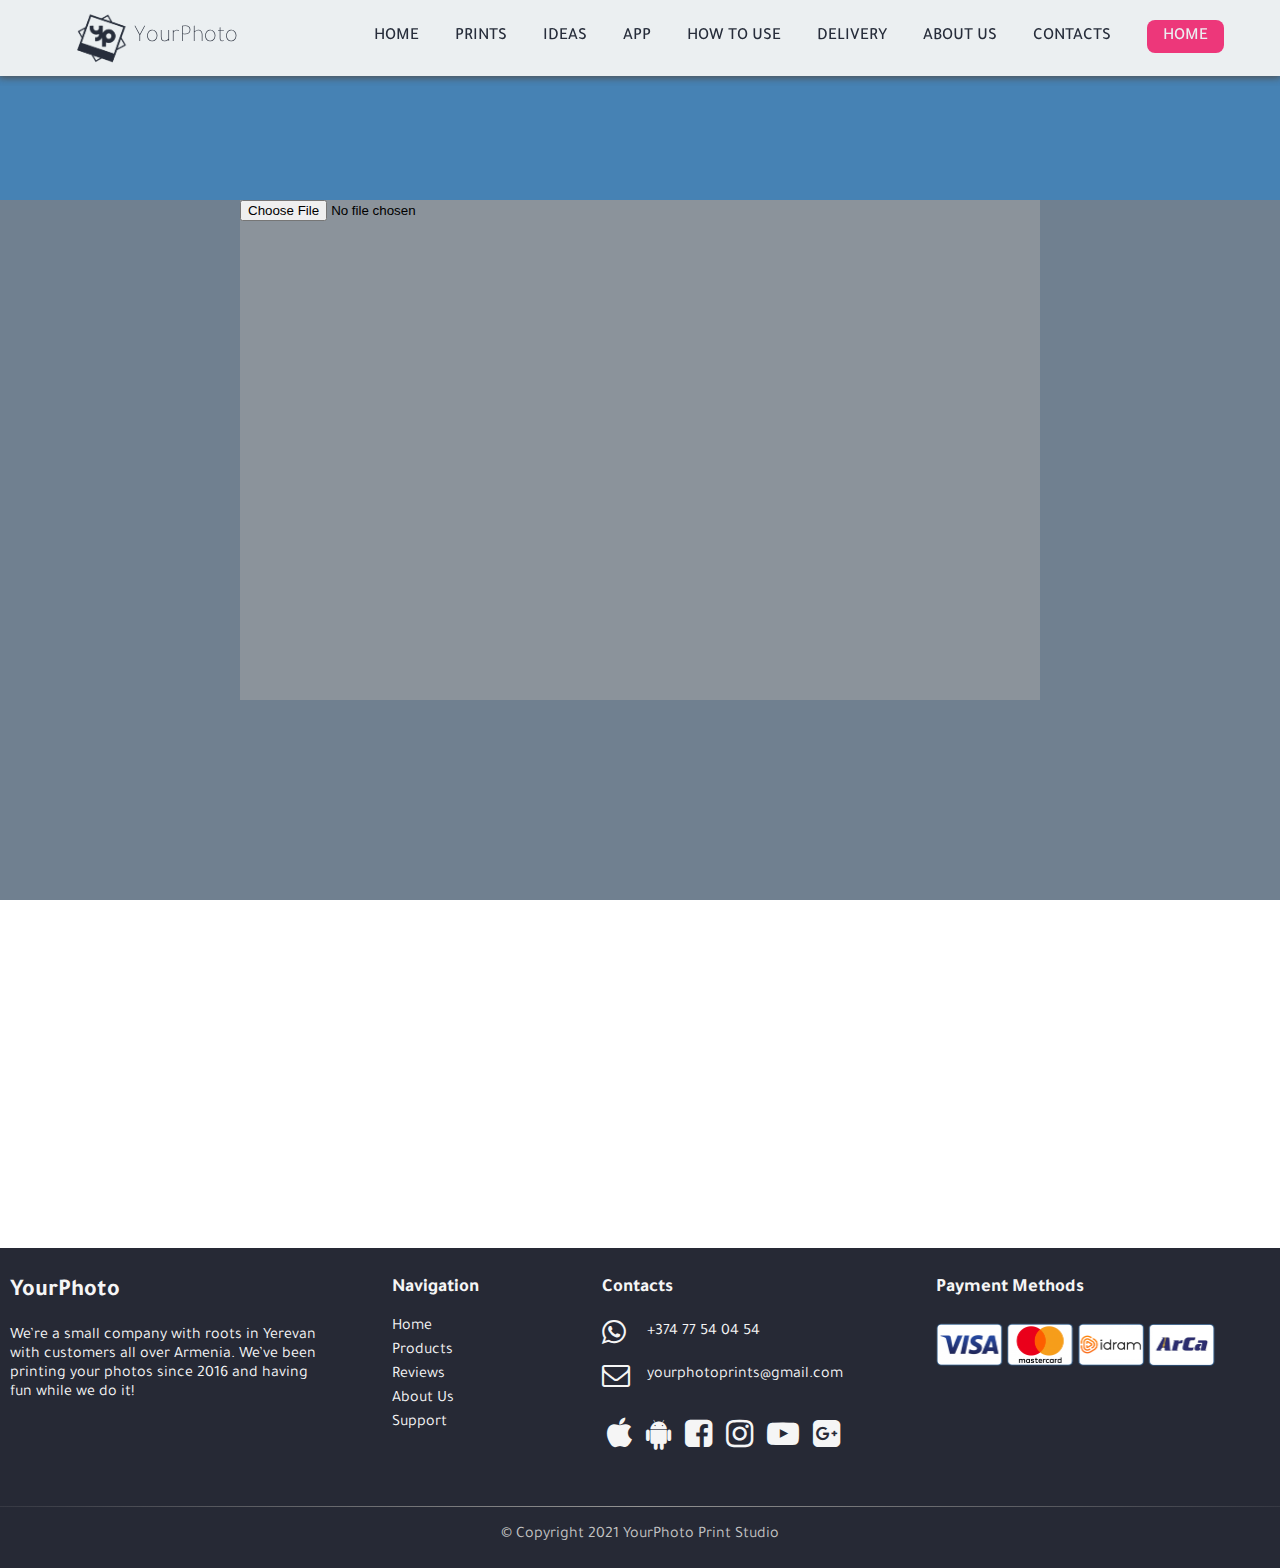
==== order/index.html @ 84d8d33e "new files added" ====
<!DOCTYPE html>
<html lang="en">

<head>
    <meta charset="UTF-8">
    <meta name="viewport" content="width=device-width, initial-scale=1.0">
    <link rel="preconnect" href="https://fonts.gstatic.com">
    <link href="https://fonts.googleapis.com/css2?family=Tajawal:wght@300&display=swap" rel="stylesheet">
    <link rel="icon" type="image/png" href="../fav-icon.png">
    <link rel="stylesheet" href="../shared.css">
    <link rel="stylesheet" href="style.css">
    <!-- <link rel="stylesheet" href="../style.css"> -->
    <link rel="stylesheet" href="https://cdnjs.cloudflare.com/ajax/libs/font-awesome/4.7.0/css/font-awesome.min.css">
    <title>YourPhoto Lite</title>
</head>

<body>
    <!--------------------HEADER----------------------->
    <header class="main-header">
        <div class="main-logo">
            <a href="#" class="logo-text">
                <img class="logo-img" src="../icons/logo.png" width='60px' height="60px" alt="">
                <span>YourPhoto</span>
            </a>
        </div>
        <nav class="nav">
            <ul class="nav-items">
                <li class="nav-item"><a href="../index.html">HOME</a></li>
                <li class="nav-item"><a href="../index.html#prints">PRINTS</a></li>
                <li class="nav-item"><a href="../index.html#ideas">IDEAS</a></li>
                <li class="nav-item"><a href="../index.html#app-download">APP</a></li>
                <li class="nav-item"><a href="../index.html#key-features">HOW TO USE</a></li>
                <li class="nav-item"><a href="../index.html#delivery">DELIVERY</a></li>
                <li class="nav-item"><a href="../index.html#about">ABOUT US</a></li>
                <li class="nav-item"><a href="../index.html#contact">CONTACTS</a></li>
                <li class="nav-item nav-item-cta"><a href="../index.html">HOME</a></li>
            </ul>
        </nav>
    </header>
    <main id="main">
        <header>

        </header>
        <section class="upload">
            <!-- <div class="upload-button"></div> -->
            <div class="upload-photos">
                <input type="file" name="inpFile" id="inpFile">
                <div class="image-preview" id="imagePreview"></div>
                <span class="image-preview"></span>
            </div>
            <!-- <div class="upload-preview"></div> -->
        </section>
    </main>
    <!---------------------FOOTER----------------------->
    <footer id="footer">
        <div class="main-footer">
            <div class="footer-about">
                <h2>YourPhoto</h2>
                <p>We’re a small company with roots in Yerevan with customers all over Armenia. We’ve been
                    printing your photos since 2016 and having fun while we do it!</p>
            </div>
            <nav class="footer-nav">
                <h3>Navigation</h3>
                <ul class="footer-nav-links">
                    <li class="footer-nav-link"><a href="#">Home</a></li>
                    <li class="footer-nav-link"><a href="#prints">Products</a></li>
                    <li class="footer-nav-link"><a href="#">Reviews</a></li>
                    <li class="footer-nav-link"><a href="#about">About Us</a></li>
                    <li class="footer-nav-link"><a href="#">Support</a></li>
                </ul>
            </nav>
            <div class="footer-contacts">
                <h3>Contacts</h3>
                <div class="footer-contact-item">
                    <i class="fa fa-whatsapp" aria-hidden="true"></i>
                    <span> +374 77 54 04 54</span>
                </div>
                <div class="footer-contact-item">
                    <i class="fa fa-envelope-o" aria-hidden="true"></i>
                    <span>yourphotoprints@gmail.com</span>
                </div>
                <div class="footer-icon-social">

                    <i class="fa fa-apple" aria-hidden="true"></i>
                    <i class="fa fa-android" aria-hidden="true"></i>
                    <i class="fa fa-facebook-square" aria-hidden="true"></i>
                    <i class="fa fa-instagram" aria-hidden="true"></i>
                    <i class="fa fa-youtube-play" aria-hidden="true"></i>
                    <i class="fa fa-google-plus-square" aria-hidden="true"></i>
                </div>
            </div>
            <div class="footer-icons">
                <div class="footer-icon-payments">
                    <h3>Payment Methods</h3>
                    <img src="../payments/pay3.png" alt="" width="280px">
                </div>
            </div>
        </div>
        <hr class="default-hr">
        <div class="secondary-footer">
            © Copyright 2021 YourPhoto Print Studio
        </div>

    </footer>
    <!------------X----FOOTER---X---------------------->
    <script type="text/javascript" src="main.js">
    </script>
    <!--Start of Tawk.to Script-->
    <script type="text/javascript">
        var Tawk_API = Tawk_API || {}, Tawk_LoadStart = new Date();
        (function () {
            var s1 = document.createElement("script"), s0 = document.getElementsByTagName("script")[0];
            s1.async = true;
            s1.src = 'https://embed.tawk.to/5c59946a6cb1ff3c14cb321a/1eu1ga0pk';
            s1.charset = 'UTF-8';
            s1.setAttribute('crossorigin', '*');
            s0.parentNode.insertBefore(s1, s0);
        })();
    </script>
    <!--End of Tawk.to Script-->
</body>

</html>
---- shared.css ----
:root {
  --main: whitesmoke;
  --dark: #262935;
  --secondary: #f73378;
  /* --secondary: #34b0fd; */
  --lightBackground: rgb(243, 243, 243);
  --defaultGrey: ;
  --textDark: #262935;
  --textLight: whitesmoke;
}

* {
  box-sizing: border-box;
  scroll-behavior: smooth;
  scroll-margin: 76px;
}

body {
  margin: 0;
  /* font-family: "Istok Web", sans-serif; */
  font-family: "Tajawal", sans-serif;
}
.main-header {
  display: flex;
  justify-content: space-between;
  align-items: center;
  width: 100%;
  background-color: var(--main);
  padding: 8px 40px;
  position: fixed;
  opacity: 95%;
  top: 0;
  left: 0;
  z-index: 1;
  box-shadow: 0px 1px 7px 1px rgb(80, 80, 80);
}

.main-logo {
  color: var(--textDark);
}
.main-logo a {
  color: var(--textDark);
  text-decoration: none;
}

.main-logo span {
  font-weight: 100;
  display: inline-block;
  vertical-align: middle;
  text-decoration: none;
  font-weight: 200;
  font-size: 24px;
}

.main-logo:hover {
  cursor: pointer;
}

#footer {
  background-color: var(--dark);
  height: 320px;
}

#footer h3 {
  color: var(--textLight);
}

.main-footer {
  display: flex;
  justify-content: center;
  height: 250px;
  margin-top: 48px;
  padding: 10px;
}
.secondary-footer {
  display: flex;
  justify-content: center;
  height: 40px;
  align-items: center;
  color: rgb(195, 195, 195);
}

.main-footer-links {
  list-style: none;
  margin: 0;
  padding: 0;
  text-align: center;
}
.main-footer-link {
  display: inline-block;
  margin: 0 16px;
}
.main-footer-link a {
  color: var(--textLight);
  text-decoration: none;
}

.main-footer-link a:hover {
  border-bottom: 1px solid var(--secondary);
  text-decoration: none;
}

.default-hr {
  border-color: rgb(173, 173, 173);
  position: center;
  display: block;
  border: none;
  height: 1px;
  background: -webkit-gradient(
    radial,
    50% 50%,
    0,
    50% 50%,
    750,
    from(rgb(148, 148, 148)),
    to(#262935)
  );
}

.footer-about {
  /* border: 1px solid grey; */
  /* padding: 20px; */
  height: 100%;
  width: 400px;
  color: var(--textLight);
  /* min-height: 200px; */
}

.footer-about p {
  padding-right: 60px;
}

.footer-nav {
  /* border: 1px solid grey; */
  width: 220px;
}

.footer-nav-links {
  padding-left: 0;
}

.footer-nav-link {
  list-style-type: none;
  padding-bottom: 5px;
}

.footer-nav-link a {
  text-decoration: none;
  color: var(--textLight);
}

.footer-nav-link a:hover {
  border-bottom: 1px solid var(--secondary);
}

.footer-contacts {
  /* border: 1px solid grey; */
  height: 100%;
  width: 350px;
}

.footer-icons {
  /* border: 1px solid grey; */
  height: 100%;
  width: 350px;
}
.footer-icon-social {
}

.footer-icon-social i {
  margin-top: 14px;
  color: var(--textLight);
  font-size: 32px;
  padding: 0 5px;
}

.footer-contact-item {
  display: flex;
  align-items: center;
  margin-bottom: 15px;
  color: var(--textLight);
}

.footer-contact-item i {
  font-size: 28px;
  width: 45px;
  padding-right: 20px;
}

.footer-contact-item span {
}

.main-header > div {
  margin-left: 30px;
  display: inline-block;
  vertical-align: middle;
}
.logo-img {
  display: inline-block;
  vertical-align: middle;
}
.logo-text {
  /* font-family: Verdana, Geneva, Tahoma, sans-serif;
  display: inline-block;
  vertical-align: middle;
  color: whitesmoke;
  text-decoration: none;
  font-size: larger;
  font-weight: 100; */
}

.nav {
  display: inline-block;
  vertical-align: middle;
  text-align: right;
}
.nav-items {
  display: inline-block;
  vertical-align: middle;
  margin: 0px;
  padding: 0px;
  list-style: none;
}
.nav-item {
  display: inline-block;
  margin: 0px 16px;
}

.nav-item a {
  color: var(--textDark);
  font-weight: 500;
  font-size: 17px;
  text-decoration: none;
  pad: 20px 0;
}

.nav-item a:hover,
.nav-item a:active {
  border-bottom: 1px solid var(--textDark);
  /* color: #e9c2c5; */
}

.nav-item-cta a {
  background-color: var(--secondary);
  color: var(--textLight);
  padding: 8px 16px;
  border-radius: 8px;
}

.nav-item-cta a:hover,
.nav-item-cta a:active {
  background-color: var(--secondary);
  border-bottom: none;
  color: var(--textLight);
}

.default-button {
  padding: 8px 16px;
  border-radius: 8px;
  border: none;
  outline: none;
  text-decoration: none;
  background-color: var(--secondary);
  color: var(--textLight);
}

.default-button:hover,
.default-button:active {
  cursor: pointer;
  text-decoration: none;
}
---- order/style.css ----
:root {
    --main: whitesmoke;
    --dark: #262935;
    --secondary: #f73378;
    /* --secondary: #34b0fd; */
    --lightBackground: rgb(243, 243, 243);
    --defaultGrey: ;
    --textDark: #262935;
    --textLight: whitesmoke;
  }
  
  * {
    box-sizing: border-box;
    scroll-behavior: smooth;
    scroll-margin: 76px;
  }

#main{
    /* padding-top:32px; */
    height: 1200px;
}

#main header{
    background-color: steelblue;
    height: 200px;
}

.upload{
    background-color: slategrey;
    height: 700px;
    display: flex;
    justify-content: center;
}

.upload-photos{
    width: 800px;
    height: 500px;
    background-color: rgb(139, 147, 155);
}
---- style.css ----
:root {
  --main: whitesmoke;
  --dark: #262935;
  --secondary: #f73378;
  /* --secondary: #34b0fd; */
  --lightBackground: rgb(243, 243, 243);
  --defaultGrey: ;
  --textDark: #262935;
  --textLight: whitesmoke;
}

body {
  margin-top: 76px;
}

#slider {
  height: 700px;
  background-image: url(slideshow/1.jpg);
  background-position: left;
  background-repeat: no-repeat;
  background-size: cover;
}

.left-arrow {
  position: absolute;
  top: 400px;
  width: 50px;
  opacity: 50%;
}

.right-arrow {
  position: absolute;
  width: 50px;
  top: 400px;
  right: 0;
  opacity: 50%;
}

.left-arrow:hover {
  cursor: pointer;
  background-color: rgba(129, 129, 129, 0.6);
  border-radius: 3px;
}

.right-arrow:hover {
  cursor: pointer;
  background-color: rgba(129, 129, 129, 0.6);
  border-radius: 3px;
}

.slider-caption {
  background-color: rgb(43, 41, 56, 90%);
  position: absolute;
  color: var(--textLight);
  width: 480px;
  height: 320px;
  right: 200px;
  top: 350px;
  padding: 20px 30px;
  border-radius: 3px;
}

.slider-caption h3 {
  margin-bottom: 30px;
  font-size: 28px;
}

.slider-caption p {
  margin-bottom: 30px;
  font-size: 18px;
}

.section-title {
  font-weight: 600;
  font-size: xx-large;
  text-align: center;
  color: var(--textDark);
  margin-bottom: 80px;
  margin-top: 0;
}

section-description {
}

#prints {
  height: 960px;
  padding: 50px;
  background-color: var(--lightBackground);
}

.prints-header-items {
  display: flex;
  justify-content: center;
  margin-bottom: 40px;
  list-style-type: none;
  height: 30px;
  padding-left: 0px;
  color: var(--textDark);
}

.prints-header-items li {
  margin: 0 23px;
}

.active {
  margin: 0 23px;
  border-bottom: 2px solid var(--secondary);
}

.prints-header-items li:hover {
  cursor: pointer;
}



.print-sizes {
  /* background-color: blueviolet; */
  height: 520px;
  justify-content: center;
  display: grid;
  grid-gap: 20px;
  grid-template-columns: 250px 250px 250px 250px;
  grid-template-rows: 250px 250px;
}

.print-size-detail {
  display: flex;
  flex-direction: column;
  justify-content: flex-end;
  width: 100%;
  height: 100%;
}

.print-size-detail-item {
  background-color: rgba(49, 49, 49, 0.6);
  display: flex;
  justify-content: space-around;
  align-items: center;
  height: 20%;
  width: 100%;
  font-size: large;
  color: var(--textLight);
  font-weight: 500;
}

.print-size-detail:hover {
  cursor: pointer;
}

.print-size1 {
  background: url(photos/passport.JPG);
  background-size: cover;
  border-radius: 4px;
}
.print-size2 {
  background: url(photos/squere.JPG);
  background-size: cover;
  border-radius: 4px;
}
.print-size3 {
  background: url(photos/standard.JPG);
  background-size: cover;
  border-radius: 4px;
}
.print-size4 {
  background: url(photos/medium.JPG);
  background-size: cover;
  border-radius: 4px;
}
.print-size5 {
  background: url(photos/A5.JPG);
  background-size: cover;
  border-radius: 4px;
}
.print-size6 {
  background: url(photos/letter.JPG);
  background-size: cover;
  border-radius: 4px;
}
.print-size7 {
  background: url(photos/A4.JPG);
  background-size: cover;
  border-radius: 4px;
}
.print-size8 {
  background: url(photos/A3.JPG);
  background-size: cover;
  border-radius: 4px;
}

.special-prints{
  display: flex;
  justify-content: center;
}

.collage-prints{
  display: flex;
  justify-content: center;
}

.calendar-prints{
  display: flex;
  justify-content: center;
}

.accessories{
  display: flex;
  justify-content: center;
}

#ideas {
  padding: 50px;
  height: 850px;
}

.ideas-articles {
  display: flex;
  justify-content: center;
  align-items: flex-start;
  color: var(--textDark);
}

.ideas-article {
  display: flex;
  flex-direction: column;
  justify-content: center;
  align-items: center;
  text-align: center;
}

.ideas-article figcaption {
  padding: 0 35px 0 35px;
}

.ideas-img1 {
  background: url(ideas/1.jpg);
  background-size: cover;
  height: 330px;
  width: 100%;
}

.ideas-img2 {
  background: url(ideas/2.jpg);
  background-size: cover;
  height: 330px;
  width: 80%;
}

.ideas-img3 {
  background: url(ideas/3.jpg);
  background-size: cover;
  height: 330px;
  width: 100%;
}

#app-download {
  padding: 0 100px;
  display: flex;
  align-items: center;
  justify-content: space-evenly;
  height: 700px;
  background-color: var(--lightBackground);
  width: 100%;
}

.app-download-article {
  display: flex;
  flex-direction: column;
  align-items: center;
  color: var(--textDark);
}

.app-download-article h1 {
  margin-top: 10px;
  margin-bottom: 60px;
  font-size: 34px;
  text-align: center;
}

.app-download-article h5 {
  margin: 0;
  padding: 0;
}

.app-download-article-icons img {
  margin: 0 20px;
}

#key-features {
  background-color: var(--dark);
  padding: 50px;
  height: 700px;
}

#key-features h1 {
  color: var(--textLight);
}

.key-features-container {
  display: flex;
  flex-direction: row;
  justify-content: space-around;
  height: 400px;
}

.key-feature img {
  width: 250px;
}

.key-feature h3 {
  text-align: center;
  font-size: x-large;
  color: var(--textLight);
}

.key-feature p {
  text-align: center;
  width: 250px;
  color: var(--textLight);
  font-weight: 500;
}

#delivery {
  padding: 50px;
}

.delivery-container {
  display: flex;
}

.delivery-container img {
  padding: 30px;
  height: 360px;
}

.delivery-container p {
  font-size: large;
  font-weight: 500;
  color: var(--textDark);
}

.delivery-container figcaption {
  padding: 20px;
}

#about {
  background-color: var(--lightBackground);
  padding: 50px;
  height: 900px;
}

.about-container {
  display: flex;
}

.about-container figcaption {
  padding: 20px;
}

.about-container img {
  width: 600px;
  height: 620px;
  display: flex;
  padding: 20px;
}

.about-container h3 {
  font-size: x-large;
  font-weight: 600;
  color: var(--textDark);
}
.about-container p {
  font-size: large;
  font-weight: 500;
  max-height: 600px;
  overflow: hidden;
  color: var(--textDark);
}

#contact {
  height: 800px;
  padding: 50px;
}

.contact-container {
  margin: 10px;
  display: flex;
  justify-content: center;
  flex-direction: row;
  padding: 20px;
  color: var(--textDark);
}

.contact-form {
  display: flex;
  flex-direction: column;
  width: 50%;
  margin-right: 20px;
}

.contact-form input {
  background-color: rgb(248, 248, 248);
  border: 1px solid rgb(177, 177, 177);
  border-radius: 3px;
  outline: none;
  height: 40px;
  margin-bottom: 5px;
}

.contact-form textarea {
  background-color: rgb(248, 248, 248);
  border: 1px solid rgb(177, 177, 177);
  border-radius: 3px;
  outline: none;
  margin-bottom: 5px;
}

.contact-map {
  /* background-color: violet; */
  /* width: 50%; */
  margin-left: 80px;
  margin-right: 50px;
  box-shadow: 1px 1px 7px 1px var(--lightBackground);
}

.contact-details {
  width: 50%;
  width: 650px;
}

.contact-details h2 {
  font-size: x-large;
  margin-top: 0;
  margin-bottom: 20px;
  color: var(--textDark);
}

.contact-details h3 {
  font-size: x-large;
  margin-top: 0;
  margin-top: 40px;
  margin-bottom: 30px;
  color: var(--textDark);
}

.contact-detail-item {
  display: flex;
  align-items: center;
  margin-bottom: 15px;
}

.contact-detail-item i {
  font-size: 30px;
  width: 45px;
  padding-right: 20px;
}

.contact-detail-item span {
  font-size: medium;
  font-weight: 600;
}

.contact-detail-item a {
  text-decoration: none;
  color: rgb(73, 74, 77);
}

.contact-detail-item a:hover {
  border-bottom: 2px solid var(--secondary);
}
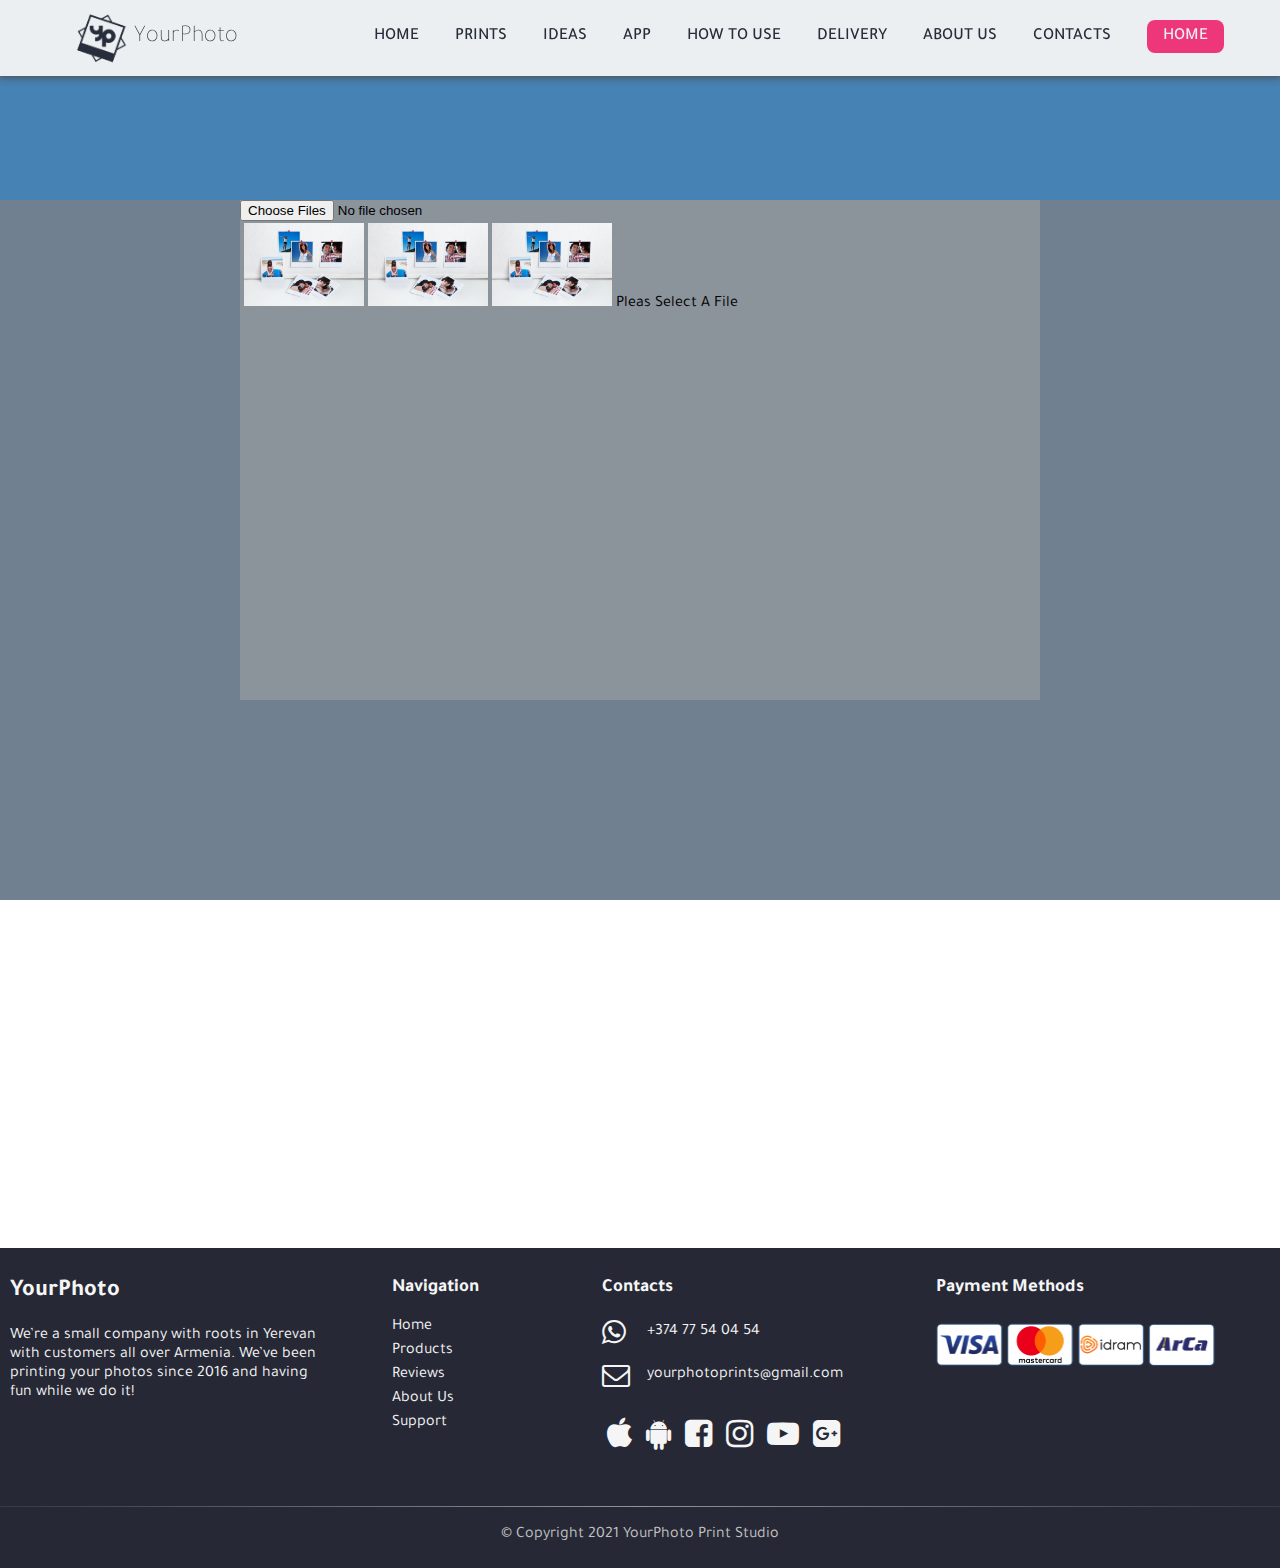
==== commit 360761ad: "upload" ====
--- a/order/index.html
+++ b/order/index.html
@@ -44,9 +44,15 @@
         <section class="upload">
             <!-- <div class="upload-button"></div> -->
             <div class="upload-photos">
-                <input type="file" name="inpFile" id="inpFile">
-                <div class="image-preview" id="imagePreview"></div>
-                <span class="image-preview"></span>
+                <input type="file" name="inpFile" id="inpFile" multiple>
+                <div class="image-preview" id="imagePreview">
+                    <img src="" alt="" class="image-preview-img">
+                    <img src="../imgs/carrousel_10.jpg" alt="" class="image-preview-img" width="120px">
+                    <img src="../imgs/carrousel_10.jpg" alt="" class="image-preview-img" width="120px">
+                    <img src="../imgs/carrousel_10.jpg" alt="" class="image-preview-img" width="120px">
+                    <span class="image-preview-text">Pleas Select A File</span>
+                </div>
+
             </div>
             <!-- <div class="upload-preview"></div> -->
         </section>
@@ -103,7 +109,7 @@
 
     </footer>
     <!------------X----FOOTER---X---------------------->
-    <script type="text/javascript" src="main.js">
+    <script type="text/javascript" src="order.js">
     </script>
     <!--Start of Tawk.to Script-->
     <script type="text/javascript">
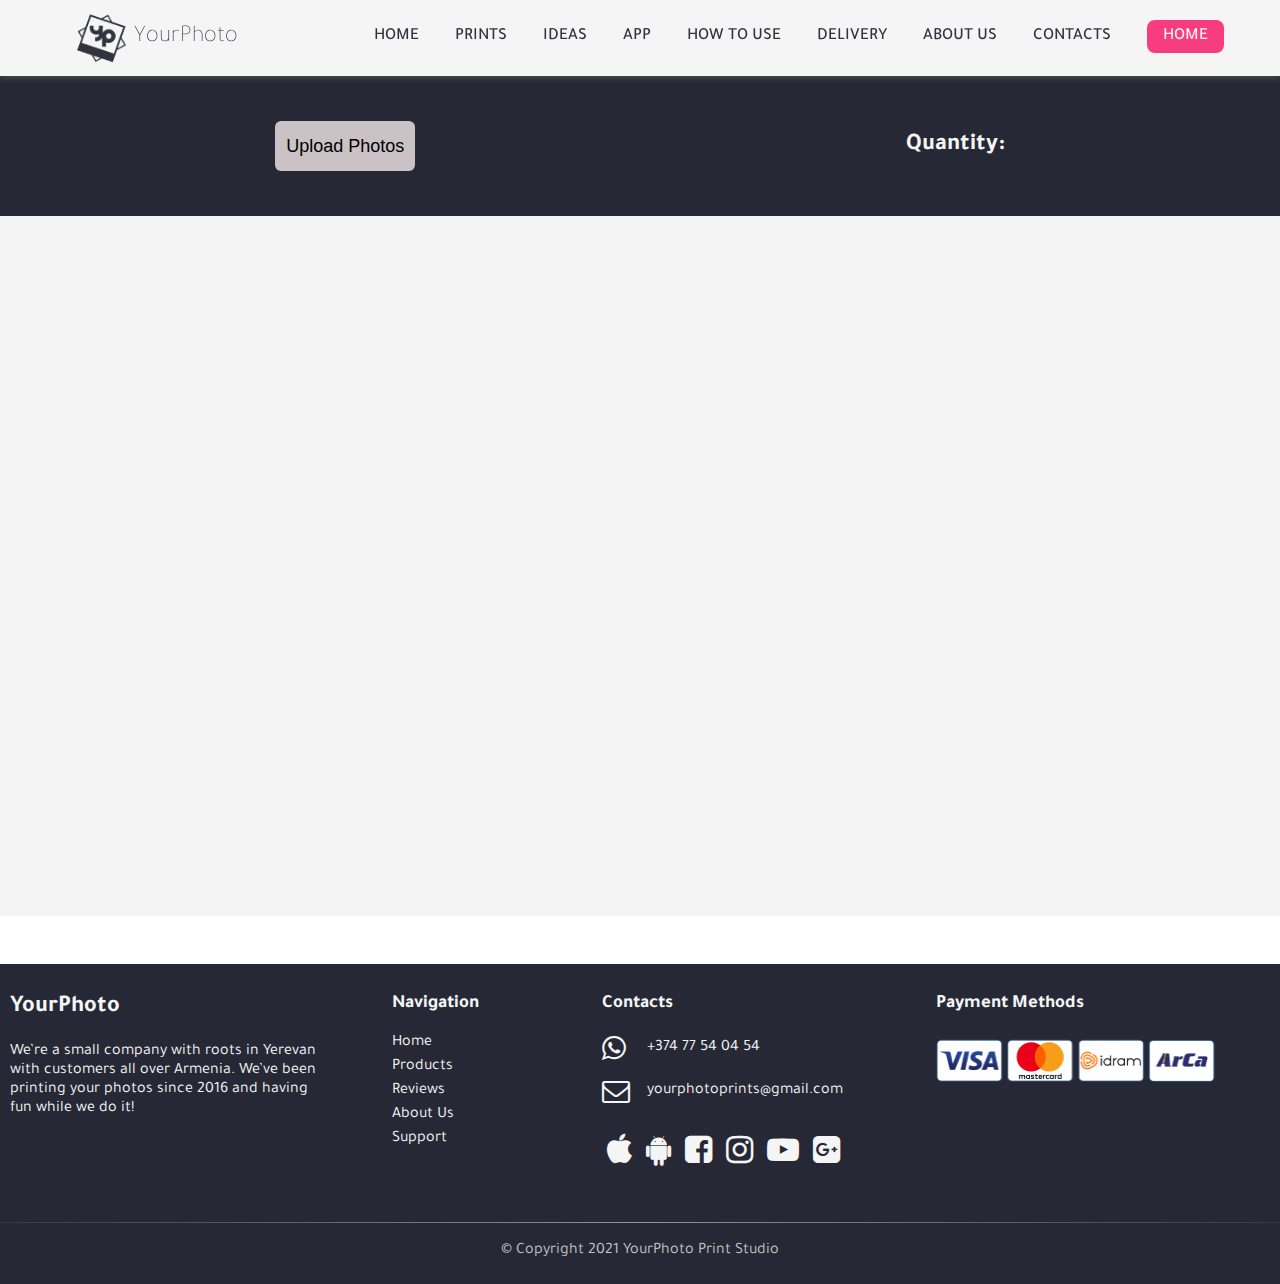
==== commit ff1718df: "upload" ====
--- a/order/index.html
+++ b/order/index.html
@@ -39,22 +39,25 @@
     </header>
     <main id="main">
         <header>
+            <button class="main-upload-btn" onclick="document.getElementById('browse').click()">
+                Upload Photos
+            </button>
+            <div class="main-quantity">
+                Quantity:
+            </div>
+        </header>
+        <section id="crop" style="display: none;">
 
-        </header>
-        <section class="upload">
-            <!-- <div class="upload-button"></div> -->
-            <div class="upload-photos">
-                <input type="file" name="inpFile" id="inpFile" multiple>
-                <div class="image-preview" id="imagePreview">
-                    <img src="" alt="" class="image-preview-img">
-                    <img src="../imgs/carrousel_10.jpg" alt="" class="image-preview-img" width="120px">
-                    <img src="../imgs/carrousel_10.jpg" alt="" class="image-preview-img" width="120px">
-                    <img src="../imgs/carrousel_10.jpg" alt="" class="image-preview-img" width="120px">
-                    <span class="image-preview-text">Pleas Select A File</span>
-                </div>
-
+        </section>
+        <section id="upload">
+            <div>
             </div>
-            <!-- <div class="upload-preview"></div> -->
+            <div class="upload-previews">
+                <button class="upload-btn" onclick="document.getElementById('browse').click()"
+                    style="display: none;">Add Images</button>
+                <input id="browse" type="file" onchange="previewFiles()" multiple style="display: none;">
+                <div class="" id="preview"></div>
+            </div>
         </section>
     </main>
     <!---------------------FOOTER----------------------->
--- a/order/style.css
+++ b/order/style.css
@@ -1,39 +1,81 @@
 :root {
-    --main: whitesmoke;
-    --dark: #262935;
-    --secondary: #f73378;
-    /* --secondary: #34b0fd; */
-    --lightBackground: rgb(243, 243, 243);
-    --defaultGrey: ;
-    --textDark: #262935;
-    --textLight: whitesmoke;
-  }
-  
-  * {
-    box-sizing: border-box;
-    scroll-behavior: smooth;
-    scroll-margin: 76px;
-  }
-
-#main{
-    /* padding-top:32px; */
-    height: 1200px;
+  --main: whitesmoke;
+  --dark: #262935;
+  --secondary: #f73378;
+  /* --secondary: #34b0fd; */
+  --lightBackground: rgb(243, 243, 243);
+  --defaultGrey: ;
+  --textDark: #262935;
+  --textLight: whitesmoke;
 }
 
-#main header{
-    background-color: steelblue;
-    height: 200px;
+* {
+  box-sizing: border-box;
+  scroll-behavior: smooth;
+  scroll-margin: 76px;
 }
 
-.upload{
-    background-color: slategrey;
-    height: 700px;
-    display: flex;
-    justify-content: center;
+#main {
+  /* padding-top:32px; */
+  margin-top: 76px;
+  min-height: 600px;
+  max-height: fit-content;
 }
 
-.upload-photos{
-    width: 800px;
-    height: 500px;
-    background-color: rgb(139, 147, 155);
-}+#main header {
+  background-color:  var(--dark);
+  height: 140px;
+  display: flex;
+  padding: 30px;
+  align-items: center;
+  justify-content: space-around;
+}
+
+#crop {
+  background-color: var(--secondary);
+  height: 80px;
+  display: flex;
+  justify-content: center;
+}
+
+#upload {
+  background-color:var(--lightBackground);
+  height: fit-content;
+  min-height: 700px;
+  padding: 10px;
+  /* display: flex; */
+  /* justify-content: center; */
+}
+
+.main-upload-btn{
+  height: 50px;
+  width: 140px;
+  background-color: #cac2c5;
+  font-size: large;
+  outline: none;
+  border: none;
+  border-radius: 6px;
+}
+
+.main-quantity{
+  color: whitesmoke;
+  font-size: x-large;
+  font-weight: 600;  
+}
+
+.main-upload-btn:hover{
+  cursor: pointer;
+  color: whitesmoke;
+  background-color: var(--secondary);
+}
+
+.upload-previews {
+  width: 100%;
+  padding: 60px;
+}
+
+.upload-previews img {
+
+  padding: 3px;
+
+}
